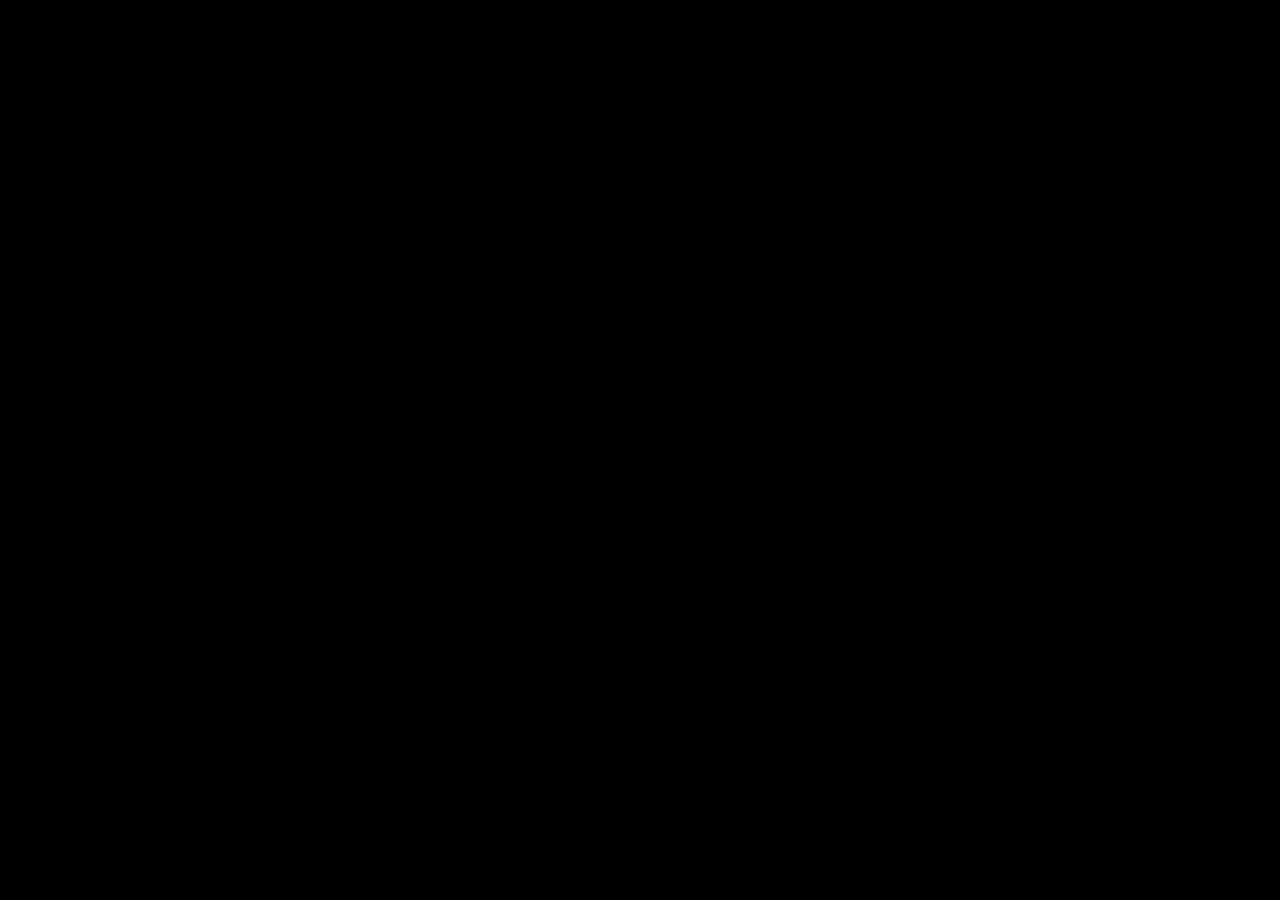
==== index.html @ fda5db0e "Update index.html" ====
<!DOCTYPE html>
<html lang="pt-br">
<head>
    <meta charset="UTF-8">
    <meta http-equiv="X-UA-Compatible" content="IE=edge">
    <meta name="viewport" content="width=device-width, initial-scale=1.0">
    <title>Satoshi-Yamazaki</title>

    <script type='text/javascript' src='/Js/script-index.js'></script>
    <link rel="shortcut icon" href="/images/icon_title.ico" >
    <style>
        @import url('https://fonts.googleapis.com/css2?family=Archivo+Black&display=swap');
        
        body {
            background-color: black;
            font-family: 'Archivo Black', sans-serif;
        }
    </style>
</head>
<body>
    <h1>EM BREVE</h1>
</body>
</html>
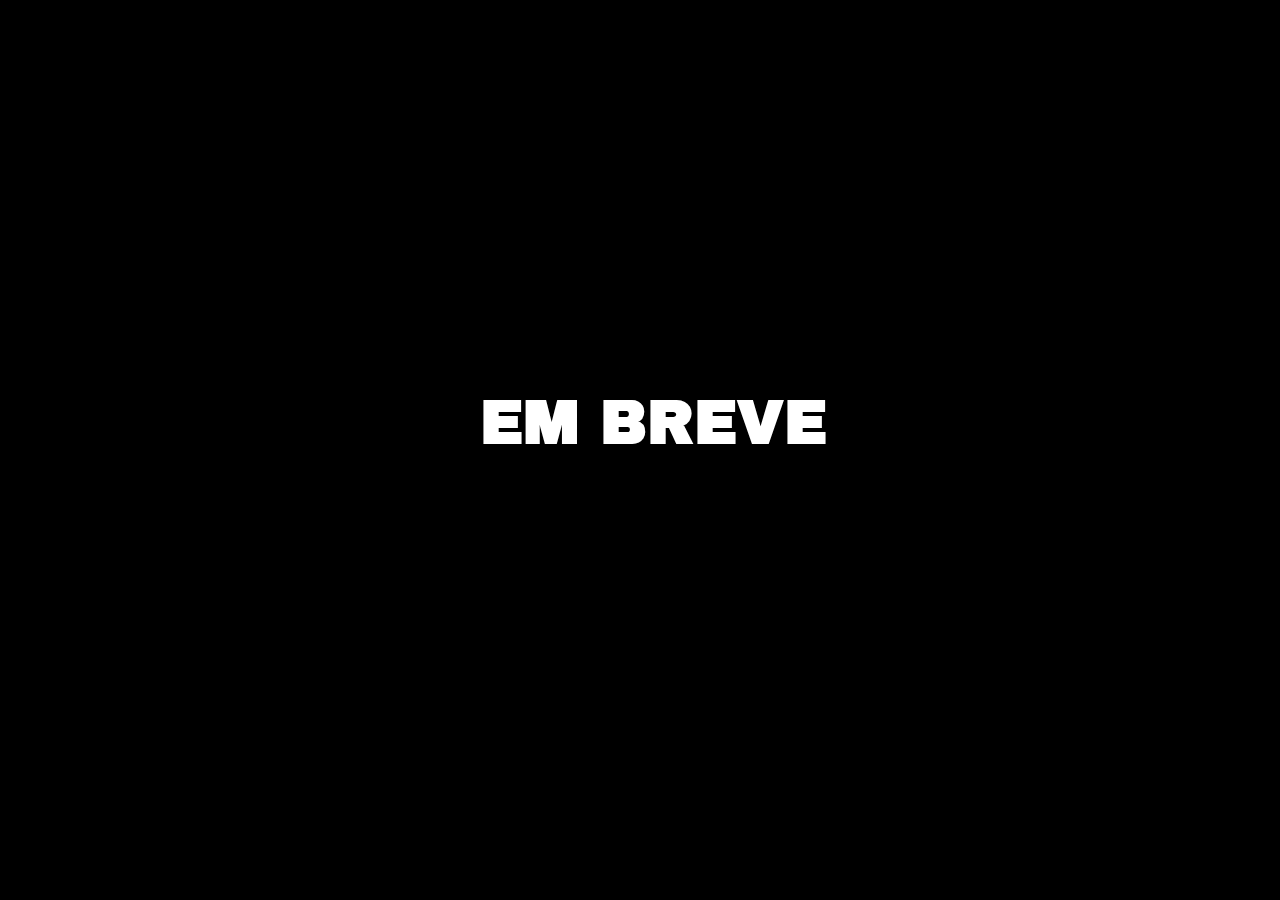
==== commit b19734b4: "Update index.html" ====
--- a/index.html
+++ b/index.html
@@ -4,20 +4,33 @@
     <meta charset="UTF-8">
     <meta http-equiv="X-UA-Compatible" content="IE=edge">
     <meta name="viewport" content="width=device-width, initial-scale=1.0">
-    <title>Satoshi-Yamazaki</title>
+    <title>EM BREVE</title>
 
-    <script type='text/javascript' src='/Js/script-index.js'></script>
     <link rel="shortcut icon" href="/images/icon_title.ico" >
     <style>
         @import url('https://fonts.googleapis.com/css2?family=Archivo+Black&display=swap');
-        
+
         body {
             background-color: black;
+            color: white;
             font-family: 'Archivo Black', sans-serif;
+        }
+        .text {
+            position: absolute;
+            top: 50%;
+            left: 50%;
+            margin-top: -100px;
+            margin-left: -160px;
+        }
+        .text h1 {
+            font-size: 60px;
         }
     </style>
 </head>
 <body>
-    <h1>EM BREVE</h1>
+    <div class="text">
+        <h1>EM BREVE</h1>
+    </div>
+    
 </body>
 </html>
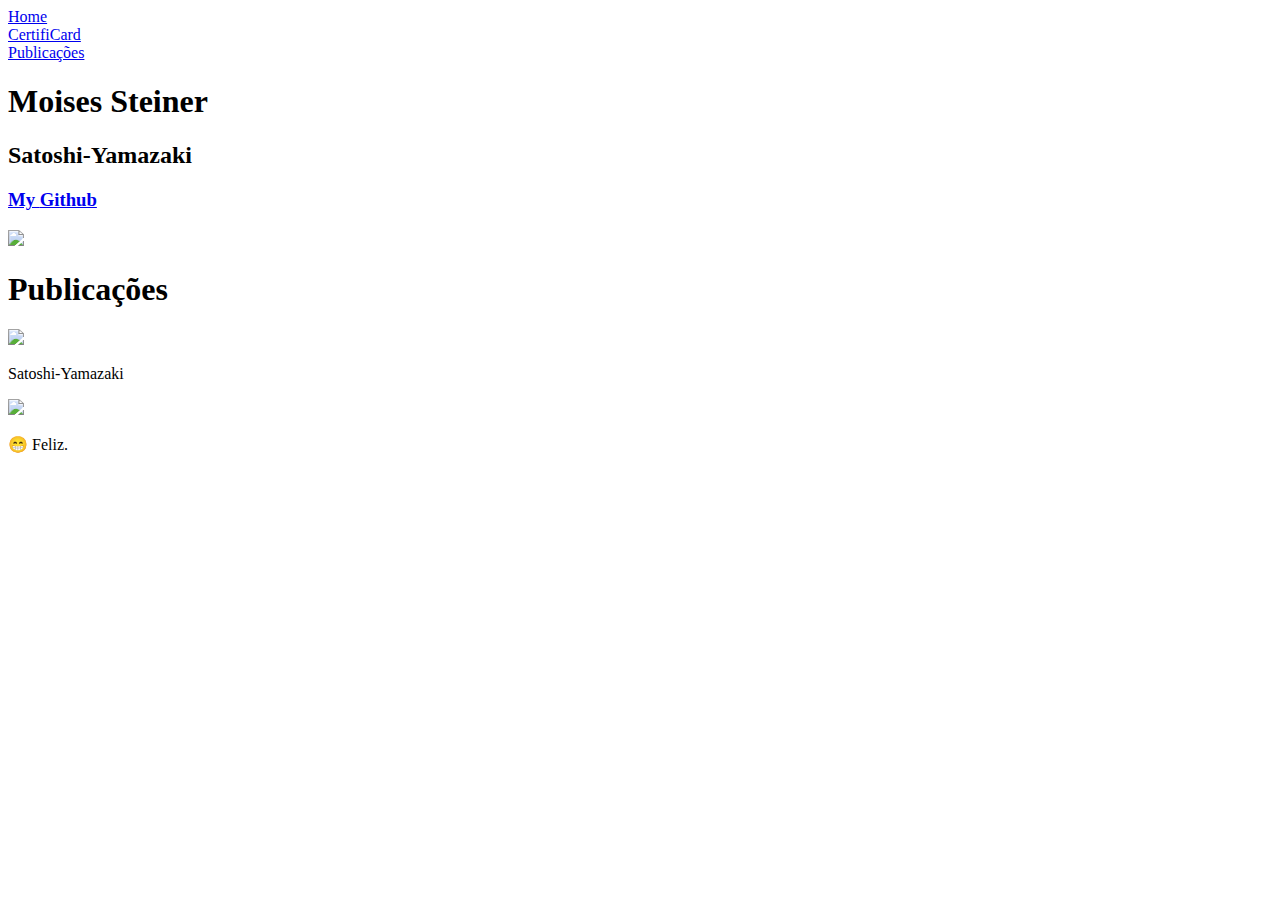
==== commit 4c40d332: "Add files via upload" ====
--- a/index.html
+++ b/index.html
@@ -4,33 +4,43 @@
     <meta charset="UTF-8">
     <meta http-equiv="X-UA-Compatible" content="IE=edge">
     <meta name="viewport" content="width=device-width, initial-scale=1.0">
-    <title>EM BREVE</title>
+    <title>Satoshi-Yamazaki</title>
 
-    <link rel="shortcut icon" href="/images/icon_title.ico" >
-    <style>
-        @import url('https://fonts.googleapis.com/css2?family=Archivo+Black&display=swap');
-
-        body {
-            background-color: black;
-            color: white;
-            font-family: 'Archivo Black', sans-serif;
-        }
-        .text {
-            position: absolute;
-            top: 50%;
-            left: 50%;
-            margin-top: -100px;
-            margin-left: -160px;
-        }
-        .text h1 {
-            font-size: 60px;
-        }
-    </style>
+    <link rel="stylesheet" href="/styles/style_index.css">
+    <script type='text/javascript' src='/Js/script-index.js'></script>
+    <link rel="shortcut icon" href="/images/tsuki.ico" >
 </head>
 <body>
-    <div class="text">
-        <h1>EM BREVE</h1>
-    </div>
-    
+    <header class="head-page">
+        <div class="menu-back">
+            <nav class="menu">
+                <li><a href="index.html">Home</a></li>
+                <li><a href="/CertifiCard.html">CertifiCard</a></li>
+                <li><a href="#publi">Publicações</a></li>
+            </nav>
+        </div>
+        <div class="info-profile">
+            <h1>Moises Steiner</h1>
+            <h2>Satoshi-Yamazaki</h2>
+            <a target="_blank" href="https://github.com/Satoshi-Yamazaki"><h3>My <b>Github</b></h3></a>
+            <img class="profile-img" src="https://unavatar.now.sh/github/Satoshi-Yamazaki">
+        </div>        
+    </header>
+    <section class="corpo">
+        <h1 class="titulo" id="publi">Publicações</h1>
+        <div class="publicacao">
+            <div class="conteiner" id="post1">
+                <img class="icone" src="images/tsuki2.ico">
+                <p> Satoshi-Yamazaki</p>
+                <div class="boxImageSquare">
+                    <img src="Drawings/Square/p1.jpg" class="imagePubli">
+                </div>
+                <div class="info">
+                    <p>😁 Feliz.</p>
+                </div>
+            </div>
+        </div>
+        
+    </section>
 </body>
-</html>
+</html>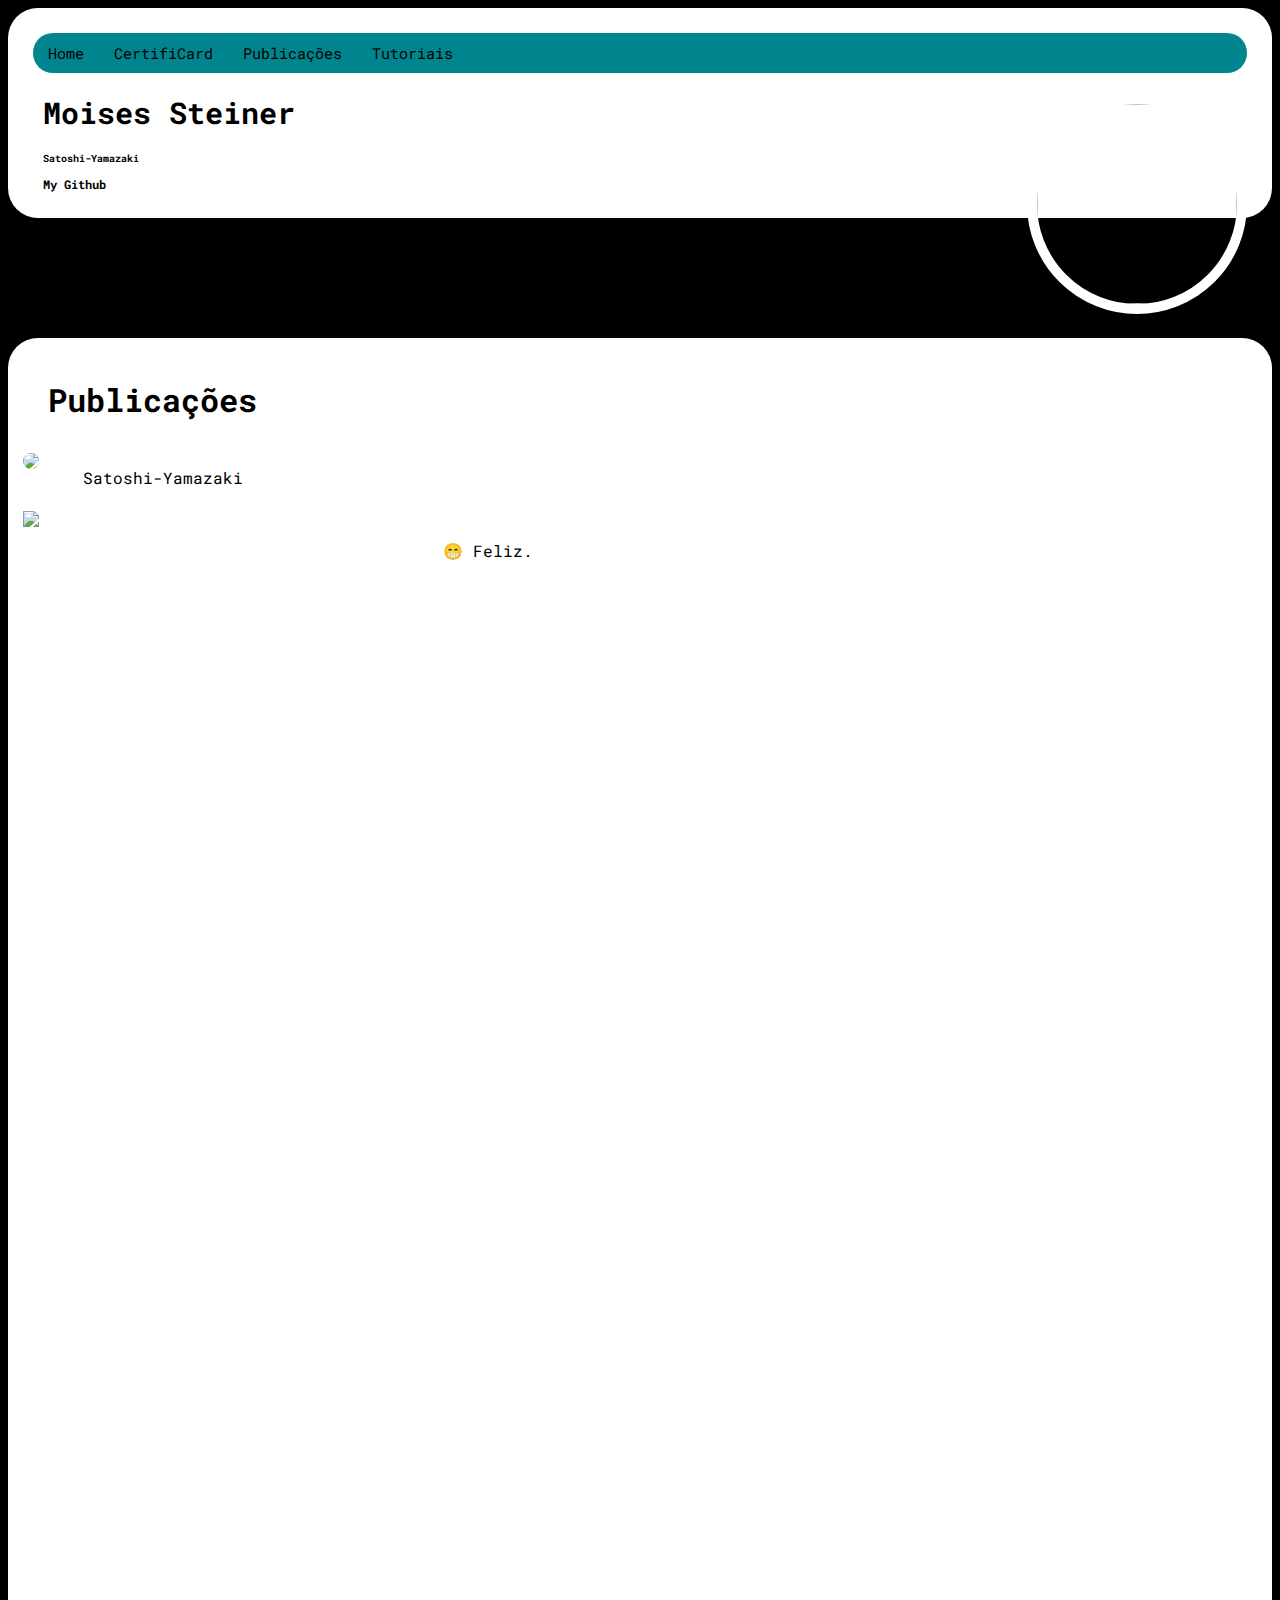
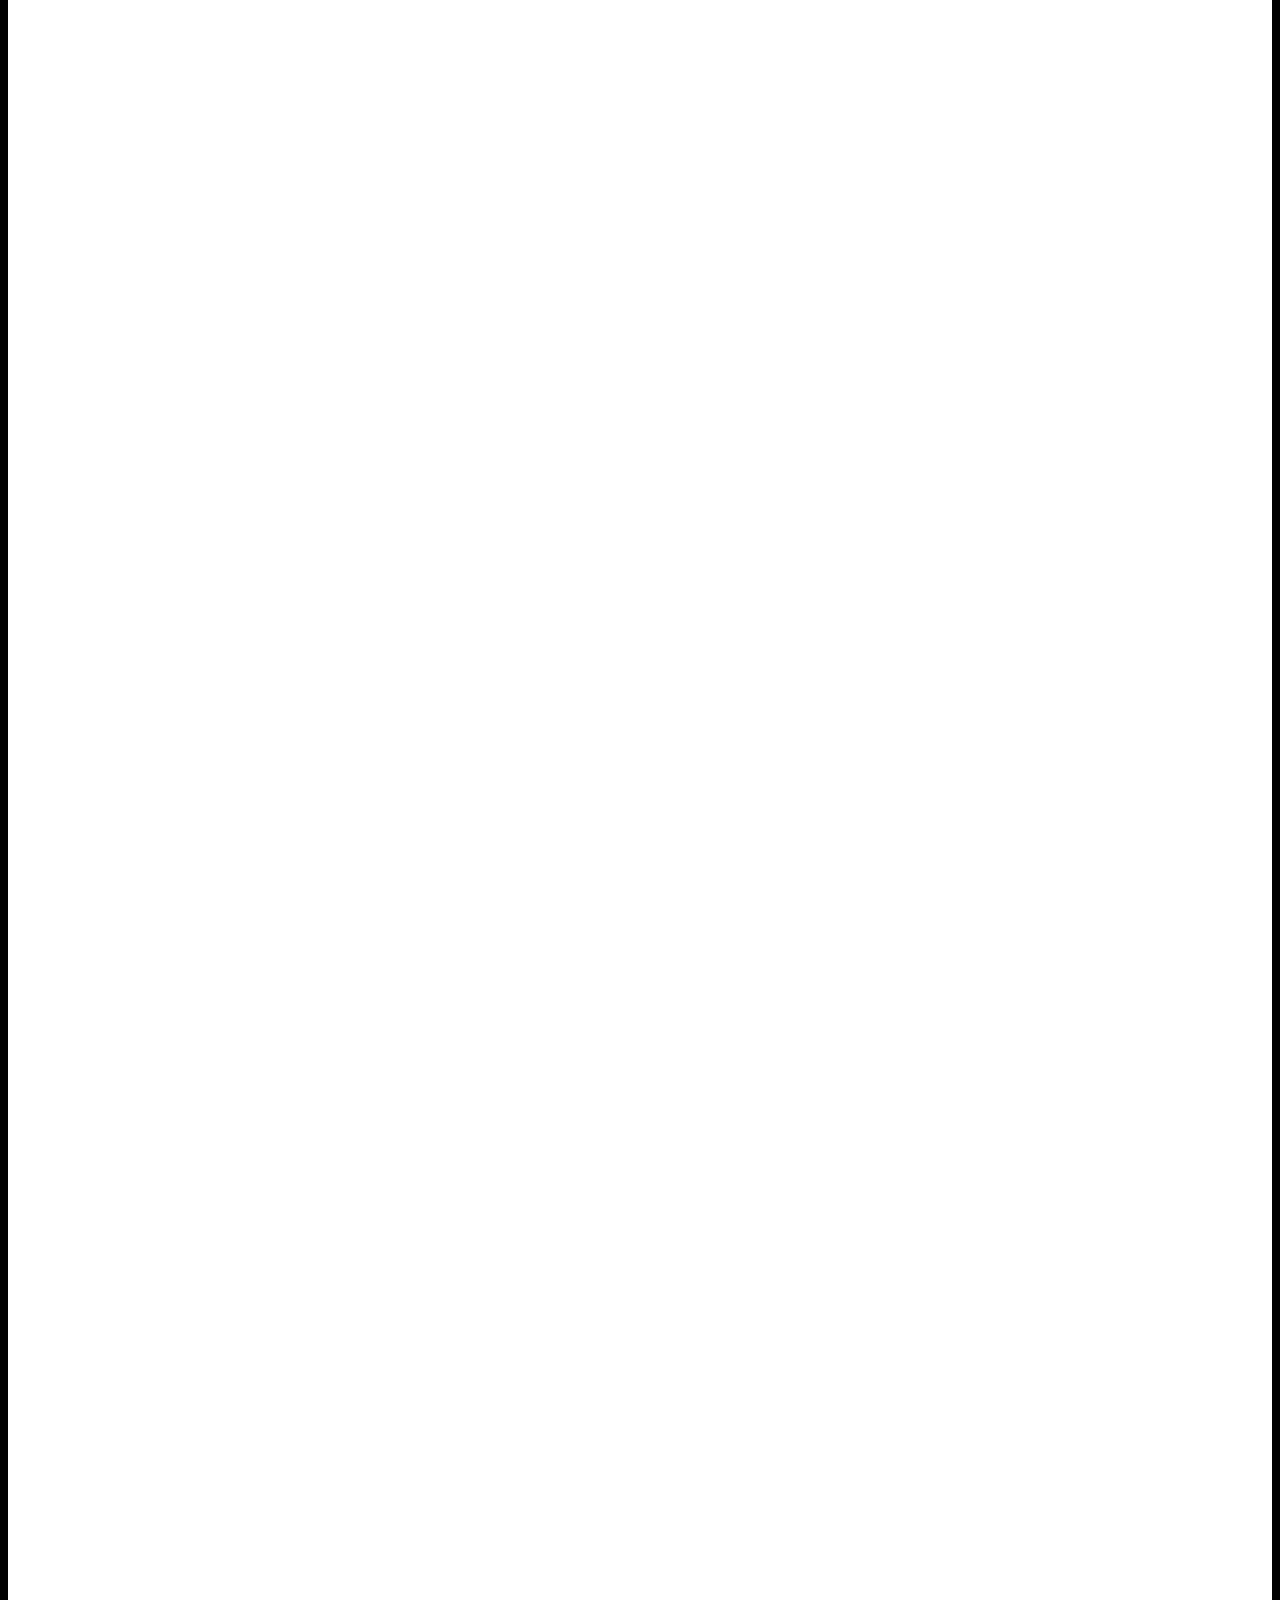
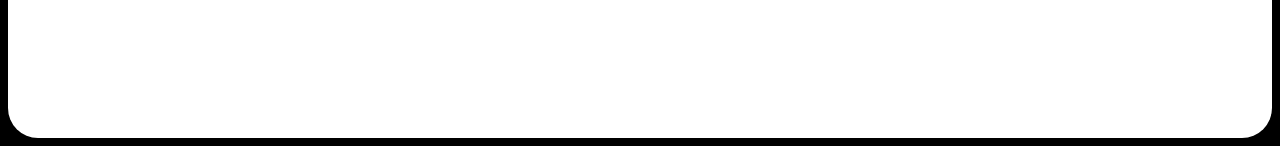
==== commit f19d0c8d: "Update index.html" ====
--- a/index.html
+++ b/index.html
@@ -17,6 +17,7 @@
                 <li><a href="index.html">Home</a></li>
                 <li><a href="/CertifiCard.html">CertifiCard</a></li>
                 <li><a href="#publi">Publicações</a></li>
+                <li><a href="tutoriais.html">Tutoriais</a></li>
             </nav>
         </div>
         <div class="info-profile">
@@ -43,4 +44,4 @@
         
     </section>
 </body>
-</html>+</html>
--- a/styles/style_index.css
+++ b/styles/style_index.css
@@ -0,0 +1,110 @@
+  
+@import url('https://fonts.googleapis.com/css2?family=Roboto+Mono:wght@200&display=swap');
+
+body {
+    background-color: rgb(0, 0, 0);
+    font-family: 'Roboto Mono', monospace;
+    min-width: 500px;
+}
+.head-page {
+    background-color: white;
+    padding: 25px;
+    height: 160px;
+    font-size: 10px;
+    border-radius: 30px;
+    margin-left: auto;
+    margin-right: auto;
+}
+.head-page a {
+    text-decoration: none;
+    color: black;
+}
+.head-page a :hover {
+    color: rgb(0, 132, 141);
+}
+.head-page h2 {
+    font-size: 10px;
+}
+.head-page h1 {
+    font-size: 30px;
+}
+.info-profile {
+    margin-left: 10px;
+}
+.profile-img {
+    border-radius: 100%;
+    width: 200px;
+    height: 200px;
+    border: 10px solid rgb(255, 255, 255);
+    margin-left: auto;
+    display: block;
+    transform: translateY(-50%);
+}
+.menu-back {
+    background-color: rgb(0, 132, 141);
+    border-radius: 30px;
+}
+.menu {
+    list-style-type: none;
+    margin: 0;
+    padding: 0;
+    overflow: hidden;
+}
+.menu li {
+    float: left;
+}
+.menu li a {
+    display: block;
+    font-size: 15px;
+    text-align: center;
+    padding: 10px 15px;
+    border-radius: 30px;
+}
+.menu li a:hover {
+    background-color: rgb(0, 83, 89);
+    color: white;
+}
+.menu a :hover {
+    color: white;
+}
+.corpo {
+    background-color: white;
+    min-width: 500px;
+    height: 3000px;
+    border-radius: 30px;
+    margin-top: 120px;
+    max-width: 100%;
+}
+.conteiner {
+    padding: 15px;
+}
+.conteiner p {
+    position: relative;
+    width: 300px;
+    left: 60px;
+    transform: translateY(-30%);
+}
+.icone {
+    border-radius: 100%;
+    transform: translateY(100%);
+}
+.boxImageSquare {
+    width: 500px;
+    height: 500px;
+}
+.info {
+    width: 400px;
+    position: relative;
+    left: 360px;
+    transform: translateY(-480px);
+}
+.titulo {
+    padding: 40px;
+    margin-bottom: -40px;
+}
+.publicacao {
+    margin-bottom: -190px;
+}
+.imagePubli {
+    width: 400px;
+}